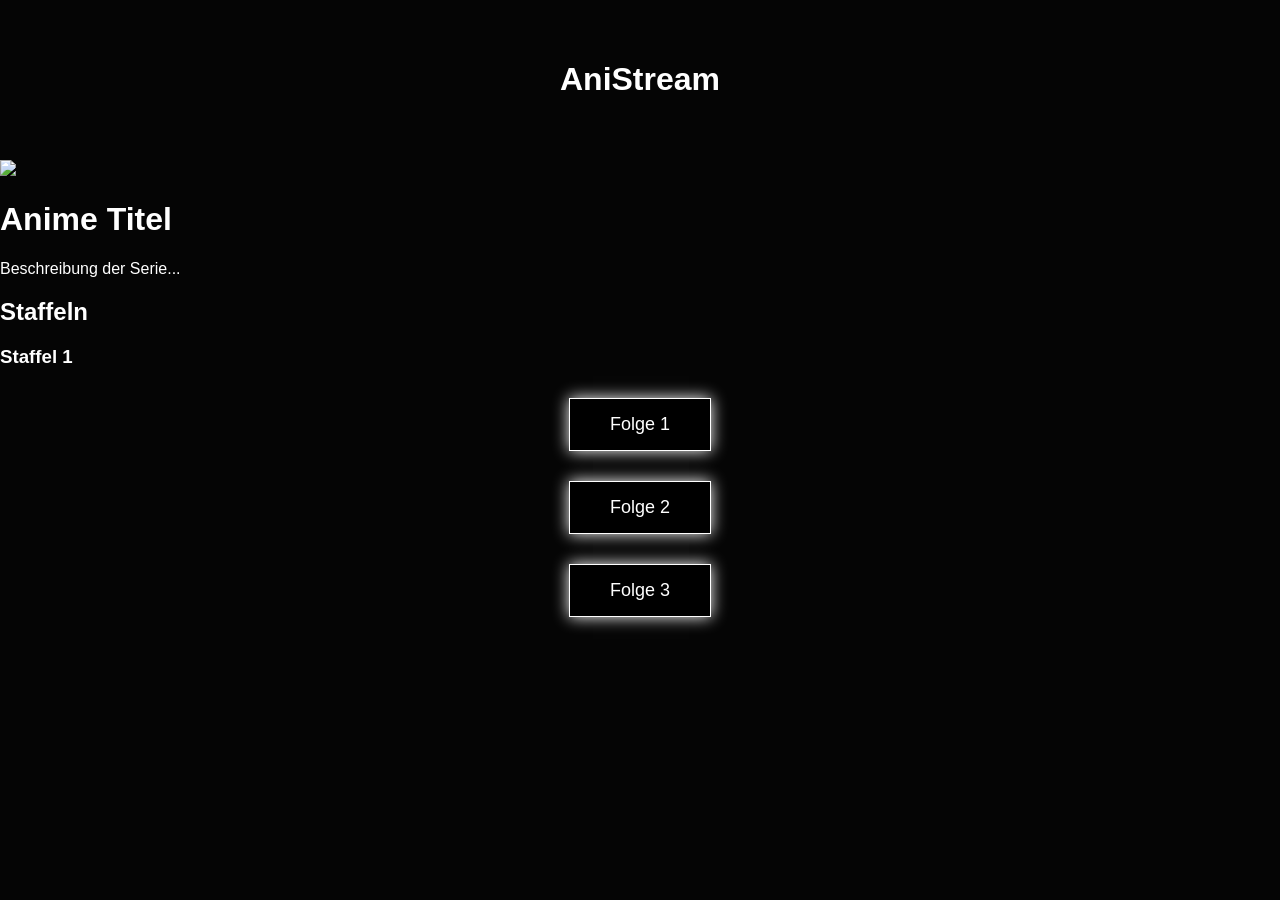
==== anime.html @ ea5f1457 "Create anime.html" ====
<!DOCTYPE html>
<html lang="de">

<head>

<meta charset="UTF-8">
<meta name="viewport" content="width=device-width, initial-scale=1.0">

<title>AniStream</title>

<link rel="stylesheet" href="style.css">

</head>


<body>


<header>

<h1 class="title">
AniStream
</h1>

</header>



<div class="anime-page">


<div class="anime-info">


<img id="cover"
src="https://placehold.co/300x400">


<h1 id="title">
Anime Titel
</h1>


<p id="description">
Beschreibung der Serie...
</p>


</div>



<div id="seasons">


<h2>Staffeln</h2>


<div class="season">

<h3>
Staffel 1
</h3>


<button>
Folge 1
</button>


<button>
Folge 2
</button>


<button>
Folge 3
</button>


</div>


</div>



</div>



<script src="anime.js"></script>
<script src="script.js"></script>


</body>

</html>
---- style.css ----
*{
box-sizing:border-box;
}


body{

margin:0;
background:#050505;
color:white;
font-family:Arial, sans-serif;

}


header{

text-align:center;
padding:40px;

}


.logo h1{

font-size:60px;
margin:0;

text-shadow:
0 0 10px white,
0 0 20px white;

}


.logo p{

color:#ccc;
font-size:18px;

}



.ads{

margin:20px auto;
height:90px;
border:1px solid white;
display:flex;
align-items:center;
justify-content:center;

box-shadow:
0 0 15px white;

}



.layout{

display:flex;
gap:30px;
padding:20px;

}


main{

flex:1;

}



aside{

width:280px;

border:1px solid white;
padding:20px;

height:max-content;

box-shadow:
0 0 15px white;

}



.search input{

width:100%;
padding:15px;

background:black;
color:white;

border:1px solid white;

box-shadow:
0 0 10px white;

font-size:18px;

}



.grid{

display:grid;

grid-template-columns:repeat(3,1fr);

gap:20px;

}



.card{

background:#111;

border:1px solid white;

padding:10px;

text-align:center;

cursor:pointer;


box-shadow:
0 0 10px rgba(255,255,255,.5);


transition:.3s;

}


.card:hover{

transform:scale(1.05);

box-shadow:
0 0 25px white;

}



.card img{

width:100%;
height:250px;

object-fit:cover;

}



button{

margin:30px auto;

display:block;

padding:15px 40px;

background:black;

color:white;

border:1px solid white;

box-shadow:
0 0 15px white;

cursor:pointer;

font-size:18px;

}
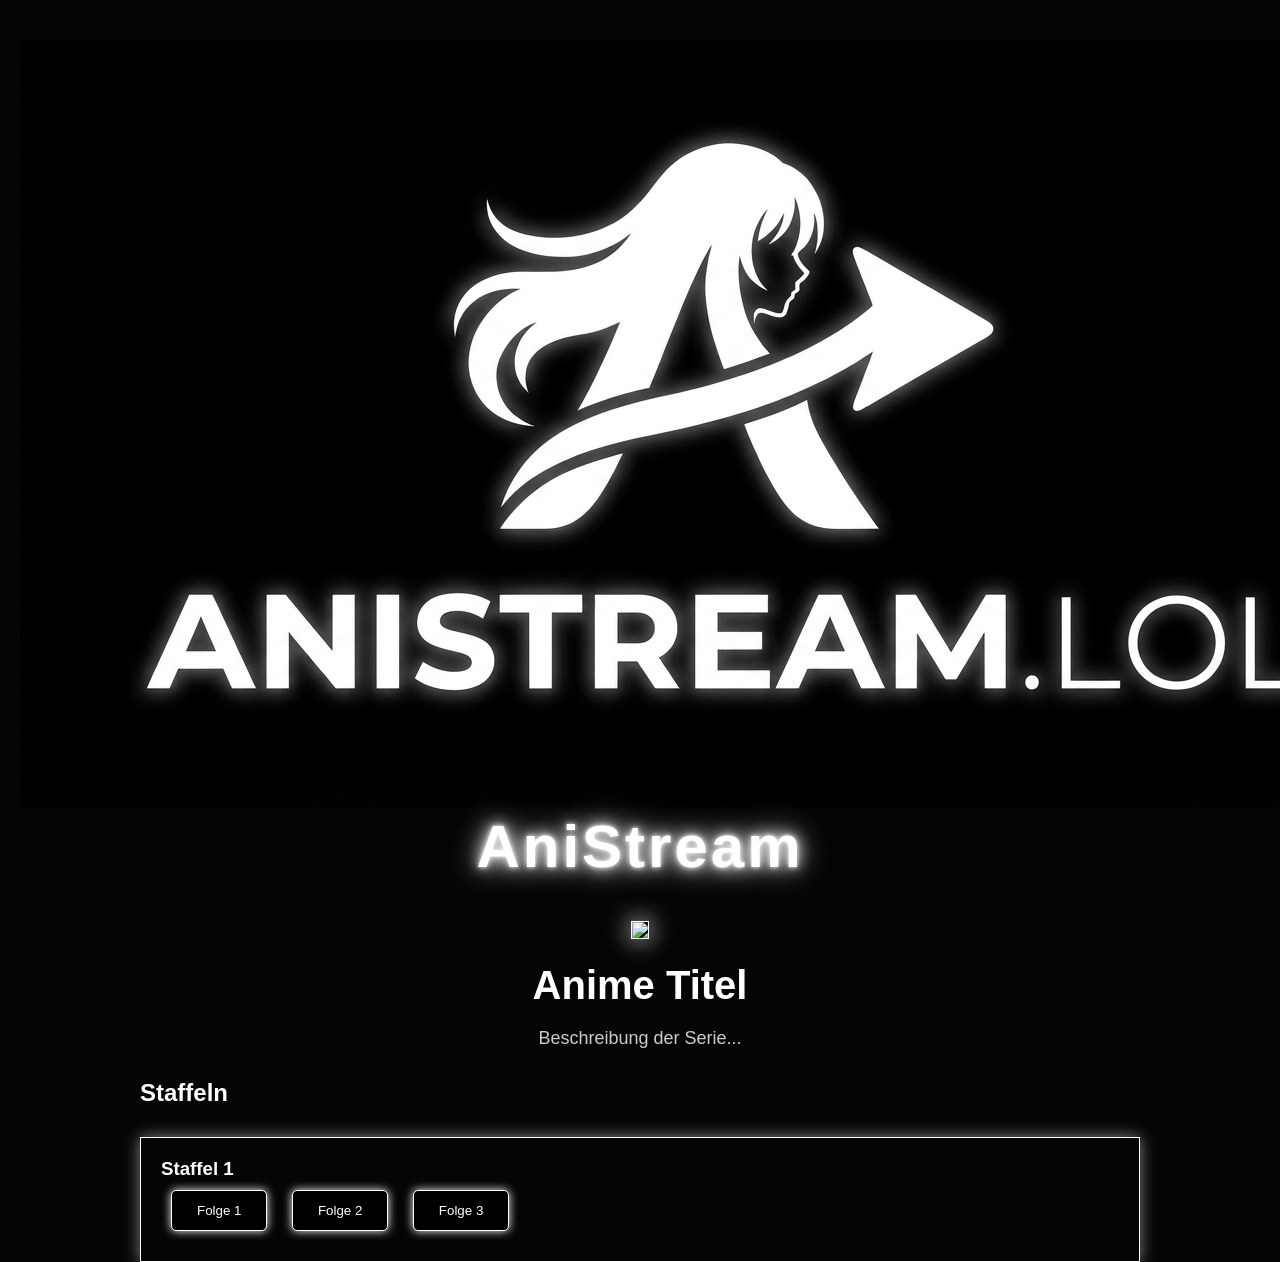
==== commit 26ea3ea3: "Update anime.html" ====
--- a/anime.html
+++ b/anime.html
@@ -17,6 +17,8 @@
 
 
 <header>
+
+<img src="logo.png" class="logo-img">
 
 <h1 class="title">
 AniStream
--- a/style.css
+++ b/style.css
@@ -1,190 +1,518 @@
 *{
-box-sizing:border-box;
+    box-sizing:border-box;
+    margin:0;
+    padding:0;
 }
 
 
 body{
 
-margin:0;
-background:#050505;
-color:white;
-font-family:Arial, sans-serif;
-
-}
-
+    background:#050505;
+    color:white;
+    font-family:Arial, Helvetica, sans-serif;
+
+}
+
+
+
+/* HEADER */
 
 header{
 
-text-align:center;
-padding:40px;
-
-}
+    text-align:center;
+    padding:40px 20px;
+
+}
+
+
+.title{
+
+    font-size:60px;
+    letter-spacing:3px;
+
+    text-shadow:
+    0 0 5px white,
+    0 0 15px white,
+    0 0 30px white;
+
+}
+
 
 
 .logo h1{
 
-font-size:60px;
-margin:0;
-
-text-shadow:
-0 0 10px white,
-0 0 20px white;
-
-}
+    font-size:60px;
+
+    text-shadow:
+    0 0 10px white,
+    0 0 25px white;
+
+}
+
 
 
 .logo p{
 
-color:#ccc;
-font-size:18px;
-
-}
-
-
+    margin-top:15px;
+    color:#ccc;
+    font-size:18px;
+
+}
+
+
+
+
+/* ADS */
 
 .ads{
 
-margin:20px auto;
-height:90px;
-border:1px solid white;
-display:flex;
-align-items:center;
-justify-content:center;
-
-box-shadow:
-0 0 15px white;
-
-}
-
+    width:90%;
+    max-width:900px;
+
+    height:90px;
+
+    margin:25px auto;
+
+    border:1px solid white;
+
+    display:flex;
+    justify-content:center;
+    align-items:center;
+
+    box-shadow:
+    0 0 10px white,
+    inset 0 0 10px rgba(255,255,255,.3);
+
+}
+
+
+
+
+/* LAYOUT */
 
 
 .layout{
 
-display:flex;
-gap:30px;
-padding:20px;
-
-}
+    display:flex;
+
+    gap:30px;
+
+    padding:20px;
+
+}
+
 
 
 main{
 
-flex:1;
-
-}
-
+    flex:1;
+
+}
+
+
+
+
+/* SEARCH */
+
+.search input{
+
+
+    width:100%;
+
+    padding:15px;
+
+    background:#000;
+
+    color:white;
+
+    border:1px solid white;
+
+    border-radius:5px;
+
+
+    font-size:18px;
+
+
+    box-shadow:
+
+    0 0 10px white;
+
+
+}
+
+
+
+
+/* GRID */
+
+
+.grid{
+
+    display:grid;
+
+    grid-template-columns:repeat(3,1fr);
+
+    gap:20px;
+
+    margin-top:30px;
+
+}
+
+
+
+
+/* CARDS */
+
+
+.card{
+
+
+    background:#0b0b0b;
+
+    border:1px solid white;
+
+    border-radius:10px;
+
+    overflow:hidden;
+
+    text-align:center;
+
+    cursor:pointer;
+
+
+    box-shadow:
+
+    0 0 10px rgba(255,255,255,.5);
+
+
+    transition:.3s;
+
+
+}
+
+
+
+.card:hover{
+
+
+    transform:translateY(-8px);
+
+
+    box-shadow:
+
+    0 0 25px white;
+
+
+}
+
+
+
+.card img{
+
+    width:100%;
+
+    height:260px;
+
+    object-fit:cover;
+
+}
+
+
+
+.card h3{
+
+    padding:15px;
+
+}
+
+
+
+
+
+/* BUTTONS */
+
+
+button{
+
+
+    background:#000;
+
+    color:white;
+
+    border:1px solid white;
+
+    padding:12px 25px;
+
+    margin:10px;
+
+    cursor:pointer;
+
+    border-radius:5px;
+
+
+    box-shadow:
+
+    0 0 10px white;
+
+
+    transition:.3s;
+
+
+}
+
+
+
+button:hover{
+
+
+    background:white;
+
+    color:black;
+
+
+    box-shadow:
+
+    0 0 25px white;
+
+
+}
+
+
+
+
+/* NEWS */
 
 
 aside{
 
-width:280px;
-
-border:1px solid white;
-padding:20px;
-
-height:max-content;
-
-box-shadow:
-0 0 15px white;
-
-}
-
-
-
-.search input{
-
-width:100%;
-padding:15px;
-
-background:black;
-color:white;
-
-border:1px solid white;
-
-box-shadow:
-0 0 10px white;
-
-font-size:18px;
-
-}
-
-
-
-.grid{
-
-display:grid;
-
-grid-template-columns:repeat(3,1fr);
-
-gap:20px;
-
-}
-
-
-
-.card{
-
-background:#111;
-
-border:1px solid white;
-
-padding:10px;
-
-text-align:center;
-
-cursor:pointer;
-
-
-box-shadow:
-0 0 10px rgba(255,255,255,.5);
-
-
-transition:.3s;
-
-}
-
-
-.card:hover{
-
-transform:scale(1.05);
-
-box-shadow:
-0 0 25px white;
-
-}
-
-
-
-.card img{
-
-width:100%;
-height:250px;
-
-object-fit:cover;
-
-}
-
-
-
-button{
-
-margin:30px auto;
-
-display:block;
-
-padding:15px 40px;
-
-background:black;
-
-color:white;
-
-border:1px solid white;
-
-box-shadow:
-0 0 15px white;
-
-cursor:pointer;
-
-font-size:18px;
-
-}
+
+    width:280px;
+
+    background:#080808;
+
+    border:1px solid white;
+
+    padding:20px;
+
+    height:max-content;
+
+
+    box-shadow:
+
+    0 0 20px white;
+
+
+}
+
+
+
+aside h2{
+
+    margin-bottom:20px;
+
+}
+
+
+
+
+
+/* ANIME SEITE */
+
+
+.anime-page{
+
+
+    width:90%;
+
+    max-width:1000px;
+
+    margin:auto;
+
+}
+
+
+
+.anime-info{
+
+
+    text-align:center;
+
+}
+
+
+
+.anime-info img{
+
+
+    width:300px;
+
+    border:1px solid white;
+
+
+    box-shadow:
+
+    0 0 25px white;
+
+
+}
+
+
+
+.anime-info h1{
+
+
+    margin:20px;
+
+    font-size:40px;
+
+
+}
+
+
+
+.anime-info p{
+
+
+    color:#ccc;
+
+    font-size:18px;
+
+    margin-bottom:30px;
+
+
+}
+
+
+
+
+
+/* STAFFELN */
+
+
+.season{
+
+
+    margin-top:30px;
+
+    padding:20px;
+
+
+    border:1px solid white;
+
+
+    box-shadow:
+
+    0 0 15px rgba(255,255,255,.5);
+
+
+}
+
+
+
+
+
+/* PLAYER */
+
+
+.player{
+
+
+    width:90%;
+
+    max-width:1000px;
+
+    margin:auto;
+
+    text-align:center;
+
+}
+
+
+
+.video-box{
+
+
+    margin-top:30px;
+
+    width:100%;
+
+    aspect-ratio:16/9;
+
+
+    border:1px solid white;
+
+
+    box-shadow:
+
+    0 0 25px white;
+
+
+}
+
+
+
+.video-box iframe{
+
+
+    width:100%;
+
+    height:100%;
+
+    border:0;
+
+
+}
+
+
+
+
+/* HANDY */
+
+
+@media(max-width:800px){
+
+
+    .layout{
+
+        flex-direction:column;
+
+    }
+
+
+    aside{
+
+        width:100%;
+
+    }
+
+
+
+    .grid{
+
+        grid-template-columns:repeat(2,1fr);
+
+    }
+
+
+    .title,
+    .logo h1{
+
+        font-size:40px;
+
+    }
+
+
+}
+
+
+@media(max-width:500px){
+
+
+    .grid{
+
+        grid-template-columns:1fr;
+
+    }
+
+
+}
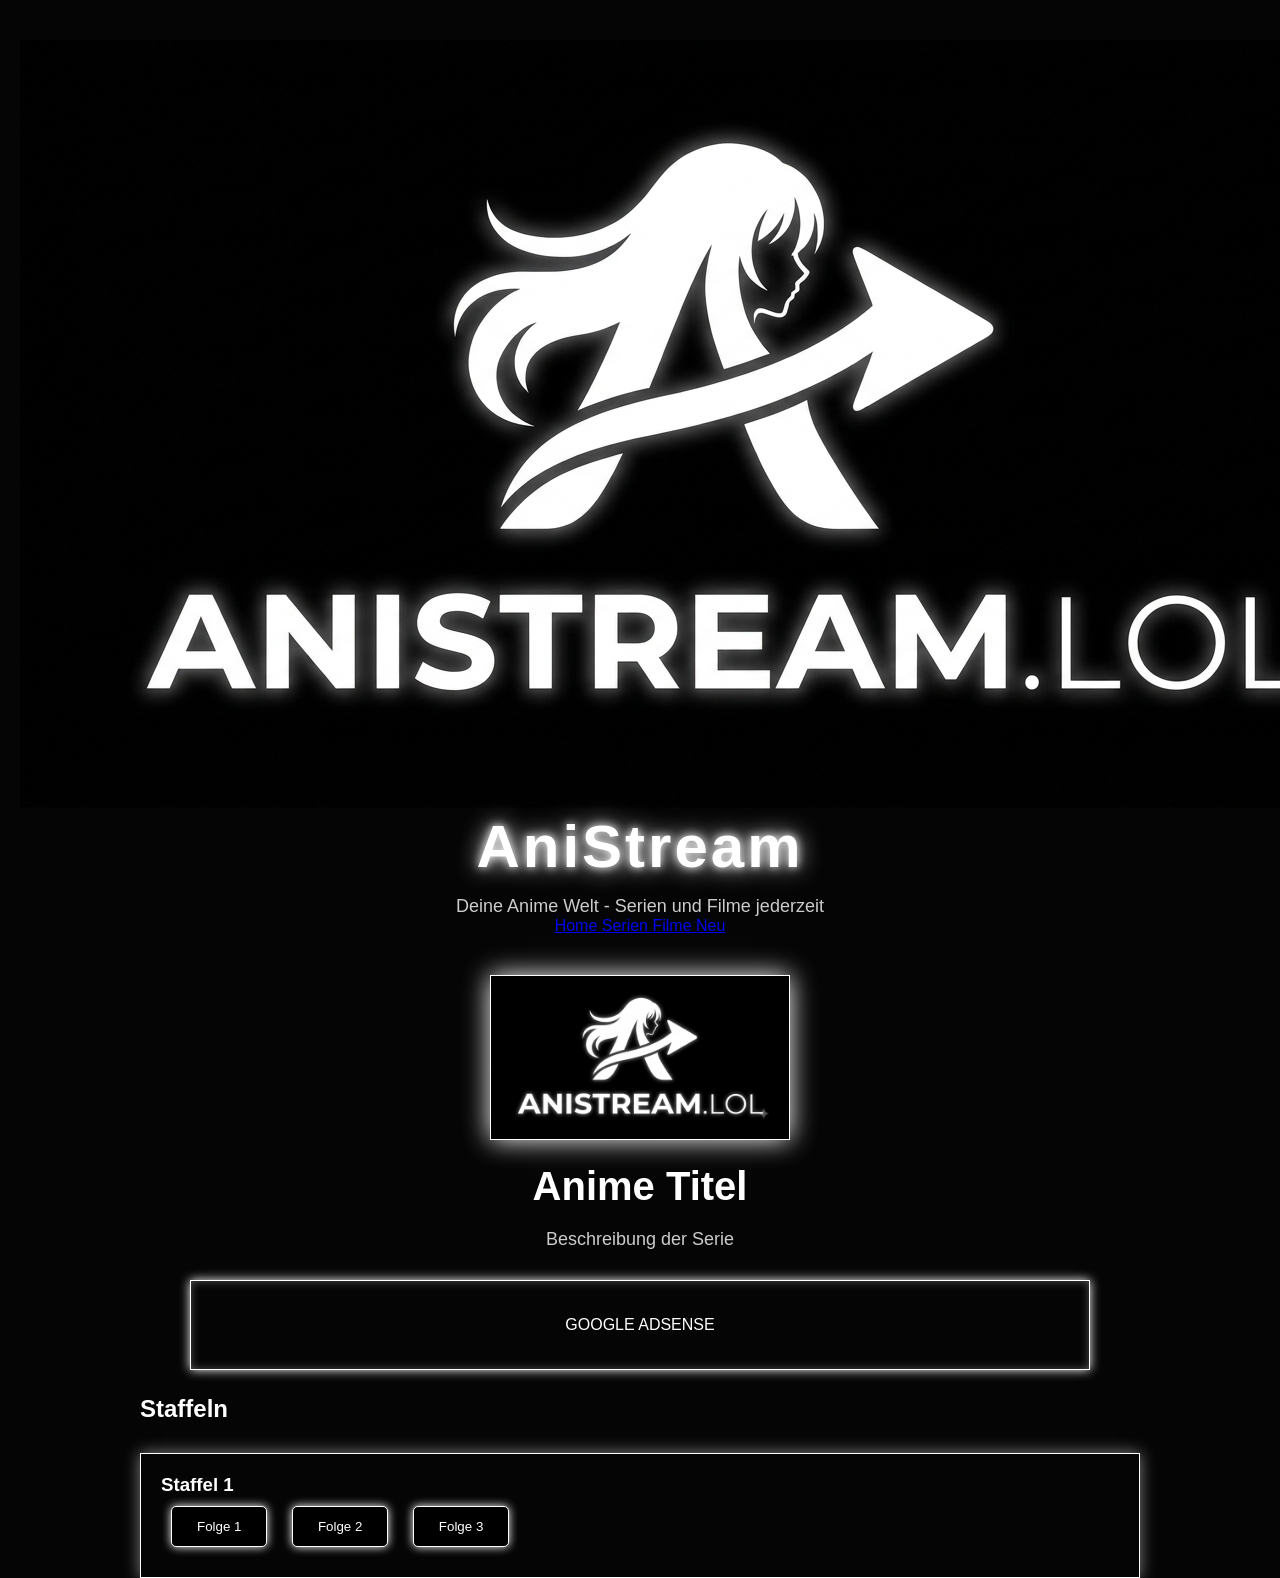
==== commit 933a4c51: "Update anime.html" ====
--- a/anime.html
+++ b/anime.html
@@ -4,9 +4,10 @@
 <head>
 
 <meta charset="UTF-8">
+
 <meta name="viewport" content="width=device-width, initial-scale=1.0">
 
-<title>AniStream</title>
+<title>AniStream - Anime</title>
 
 <link rel="stylesheet" href="style.css">
 
@@ -16,26 +17,89 @@
 <body>
 
 
+
 <header>
 
-<img src="logo.png" class="logo-img">
+
+
+<div class="logo">
+
+
+<img src="logo.png" class="logo-img" alt="AniStream Logo">
+
+
 
 <h1 class="title">
 AniStream
 </h1>
 
+
+
+<p>
+Deine Anime Welt - Serien und Filme jederzeit
+</p>
+
+
+
+</div>
+
+
+
+
+<nav>
+
+
+<a href="index.html">
+Home
+</a>
+
+
+<a href="index.html">
+Serien
+</a>
+
+
+<a href="#">
+Filme
+</a>
+
+
+<a href="#">
+Neu
+</a>
+
+
+
+</nav>
+
+
+
+
 </header>
 
 
 
+
+
+
 <div class="anime-page">
 
 
+
+
+
+
 <div class="anime-info">
 
 
-<img id="cover"
-src="https://placehold.co/300x400">
+
+<img 
+id="cover" 
+src="logo.png" 
+alt="Anime Cover"
+>
+
+
 
 
 <h1 id="title">
@@ -43,58 +107,101 @@
 </h1>
 
 
+
+
 <p id="description">
-Beschreibung der Serie...
+Beschreibung der Serie
 </p>
 
 
-</div>
+
+
+</div>
+
+
+
+
+
+
+<div class="ads">
+
+GOOGLE ADSENSE
+
+</div>
+
+
+
+
 
 
 
 <div id="seasons">
 
 
-<h2>Staffeln</h2>
+
+<h2 class="section-title">
+Staffeln
+</h2>
+
+
+
 
 
 <div class="season">
+
 
 <h3>
 Staffel 1
 </h3>
 
 
+
 <button>
 Folge 1
 </button>
 
 
+
 <button>
 Folge 2
 </button>
 
 
+
 <button>
 Folge 3
 </button>
 
 
-</div>
-
-
-</div>
-
-
-
-</div>
+
+</div>
+
+
+
+
+</div>
+
+
+
+
+
+
+
+</div>
+
+
+
+
+
 
 
 
 <script src="anime.js"></script>
+
 <script src="script.js"></script>
 
 
+
 </body>
 
 </html>
--- a/style.css
+++ b/style.css
@@ -515,4 +515,45 @@
     }
 
 
-}
+    .logo-img{
+
+    width:180px;
+
+    height:auto;
+
+    margin-bottom:20px;
+
+
+    filter:
+    drop-shadow(0 0 10px white)
+    drop-shadow(0 0 25px white);
+
+
+    animation: glow 2s infinite alternate;
+
+}
+
+
+
+@keyframes glow{
+
+
+from{
+
+    filter:
+    drop-shadow(0 0 5px white);
+
+}
+
+
+to{
+
+    filter:
+    drop-shadow(0 0 25px white);
+
+}
+
+
+}
+
+}
